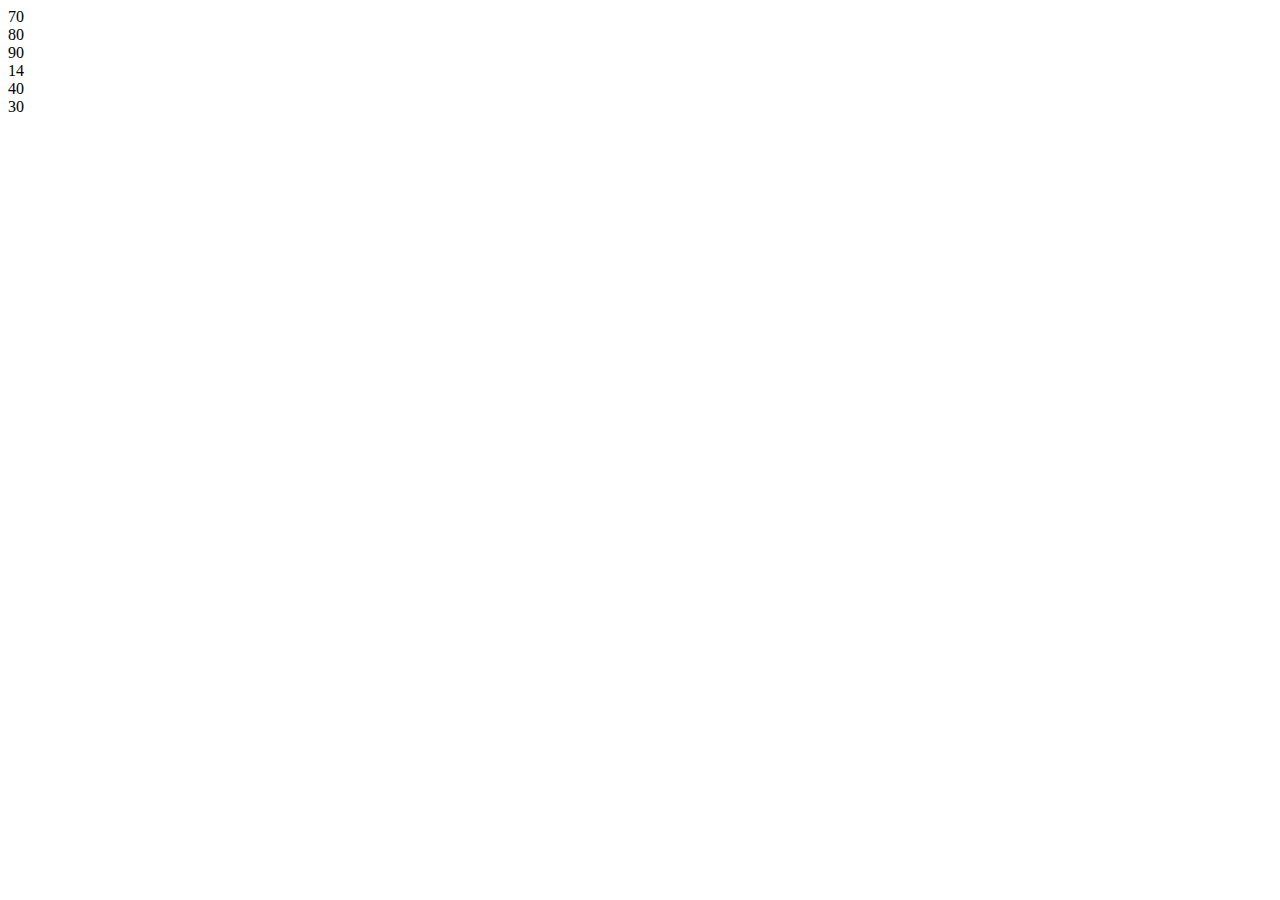
==== lianxi4/index.html @ 952d7922 "lianxi" ====
<!DOCTYPE html>
<html lang="en">
<head>
  <meta charset="UTF-8">
  <meta name="viewport" content="width=device-width, initial-scale=1.0">
  <meta http-equiv="X-UA-Compatible" content="ie=edge">
  <title>Document</title>
</head>
<body>
  <script>
    var arr = [70,80,90,14,40,30]
   for(var i=0; i<arr.length; i++) {
     document.write (arr[i] + '<br>')
   }
  </script>
</body>
</html>
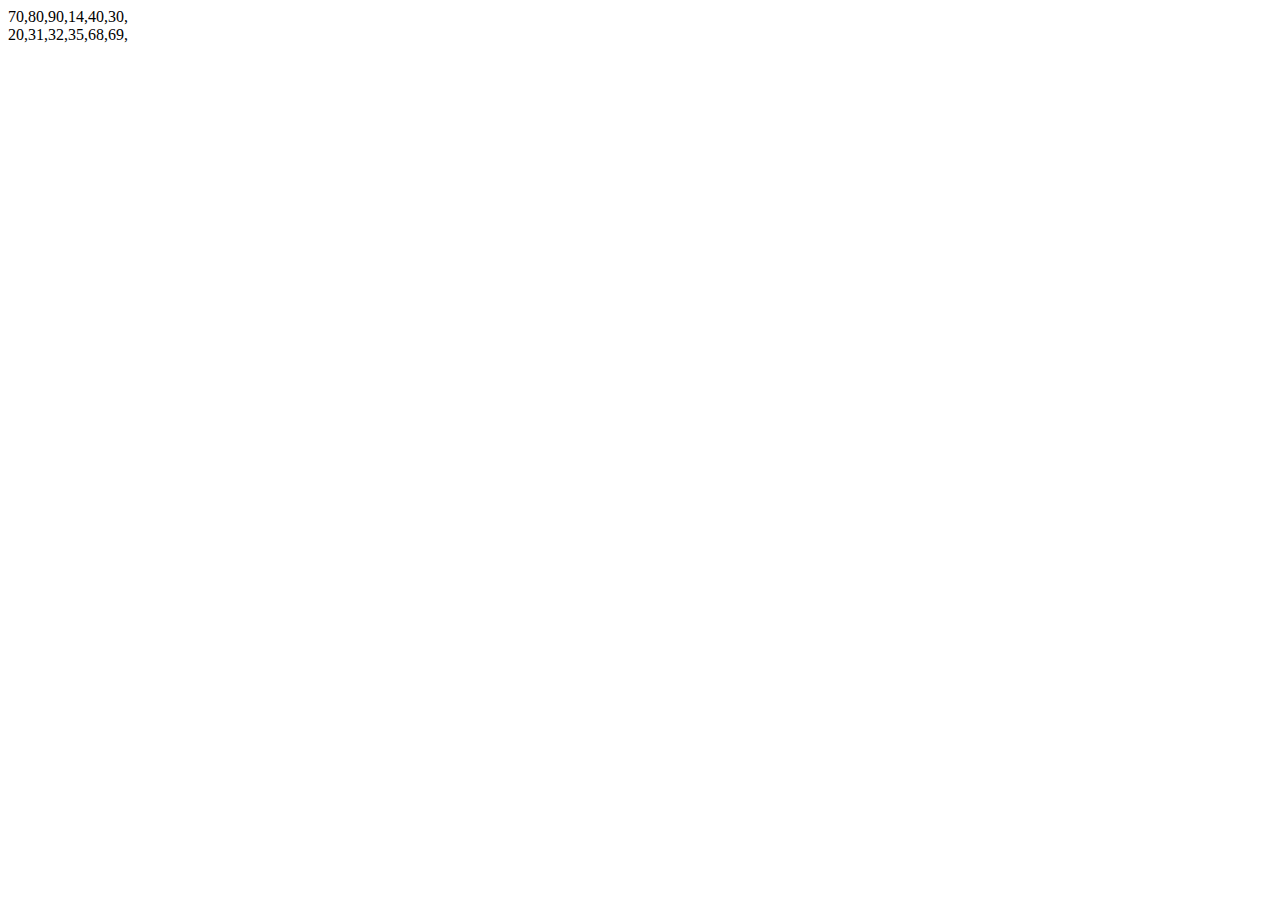
==== commit ca3d798b: "lianxi" ====
--- a/lianxi4/index.html
+++ b/lianxi4/index.html
@@ -8,9 +8,12 @@
 </head>
 <body>
   <script>
-    var arr = [70,80,90,14,40,30]
+    var arr = [[70,80,90,14,40,30], [20,31,32,35,68,69]]
    for(var i=0; i<arr.length; i++) {
-     document.write (arr[i] + '<br>')
+     for(var j=0; j<arr[i].length; j++) {
+     document.write(arr[i][j] + ',')
+   }
+     document.write ('<br>')
    }
   </script>
 </body>
